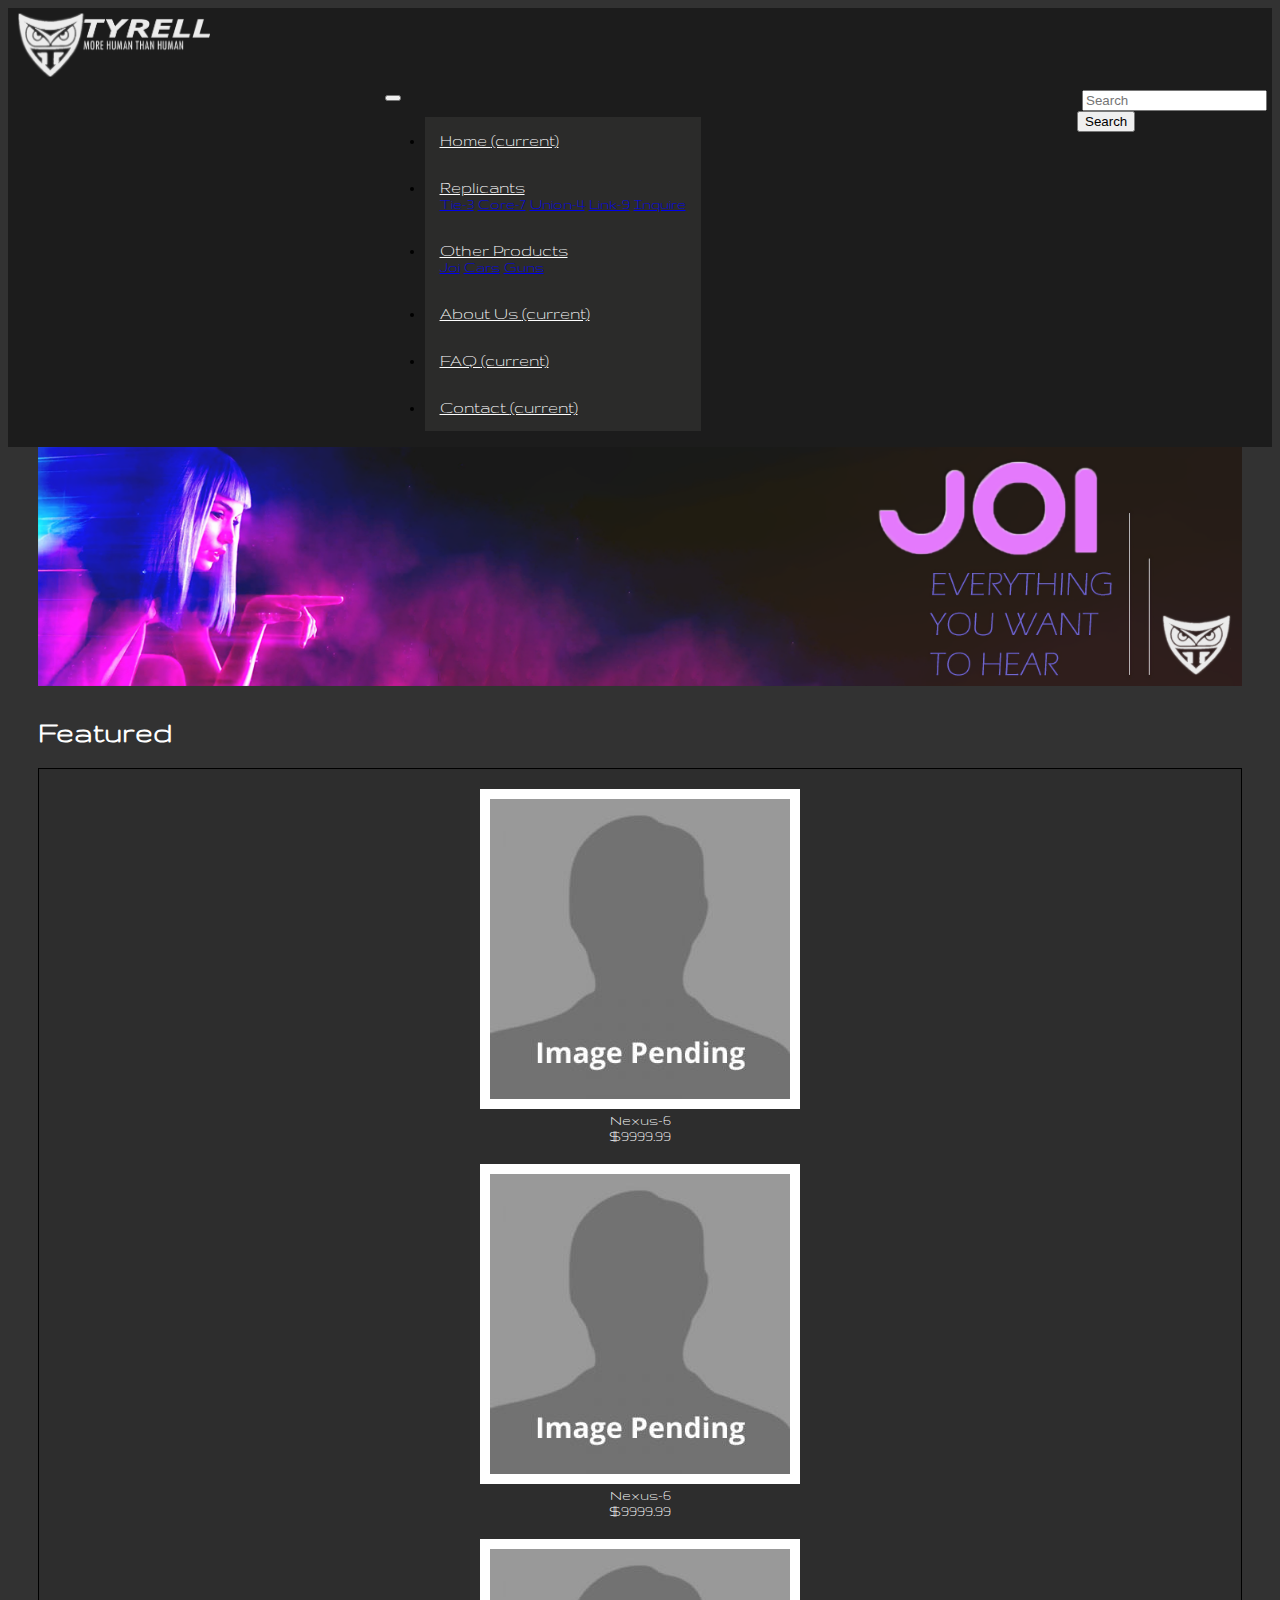
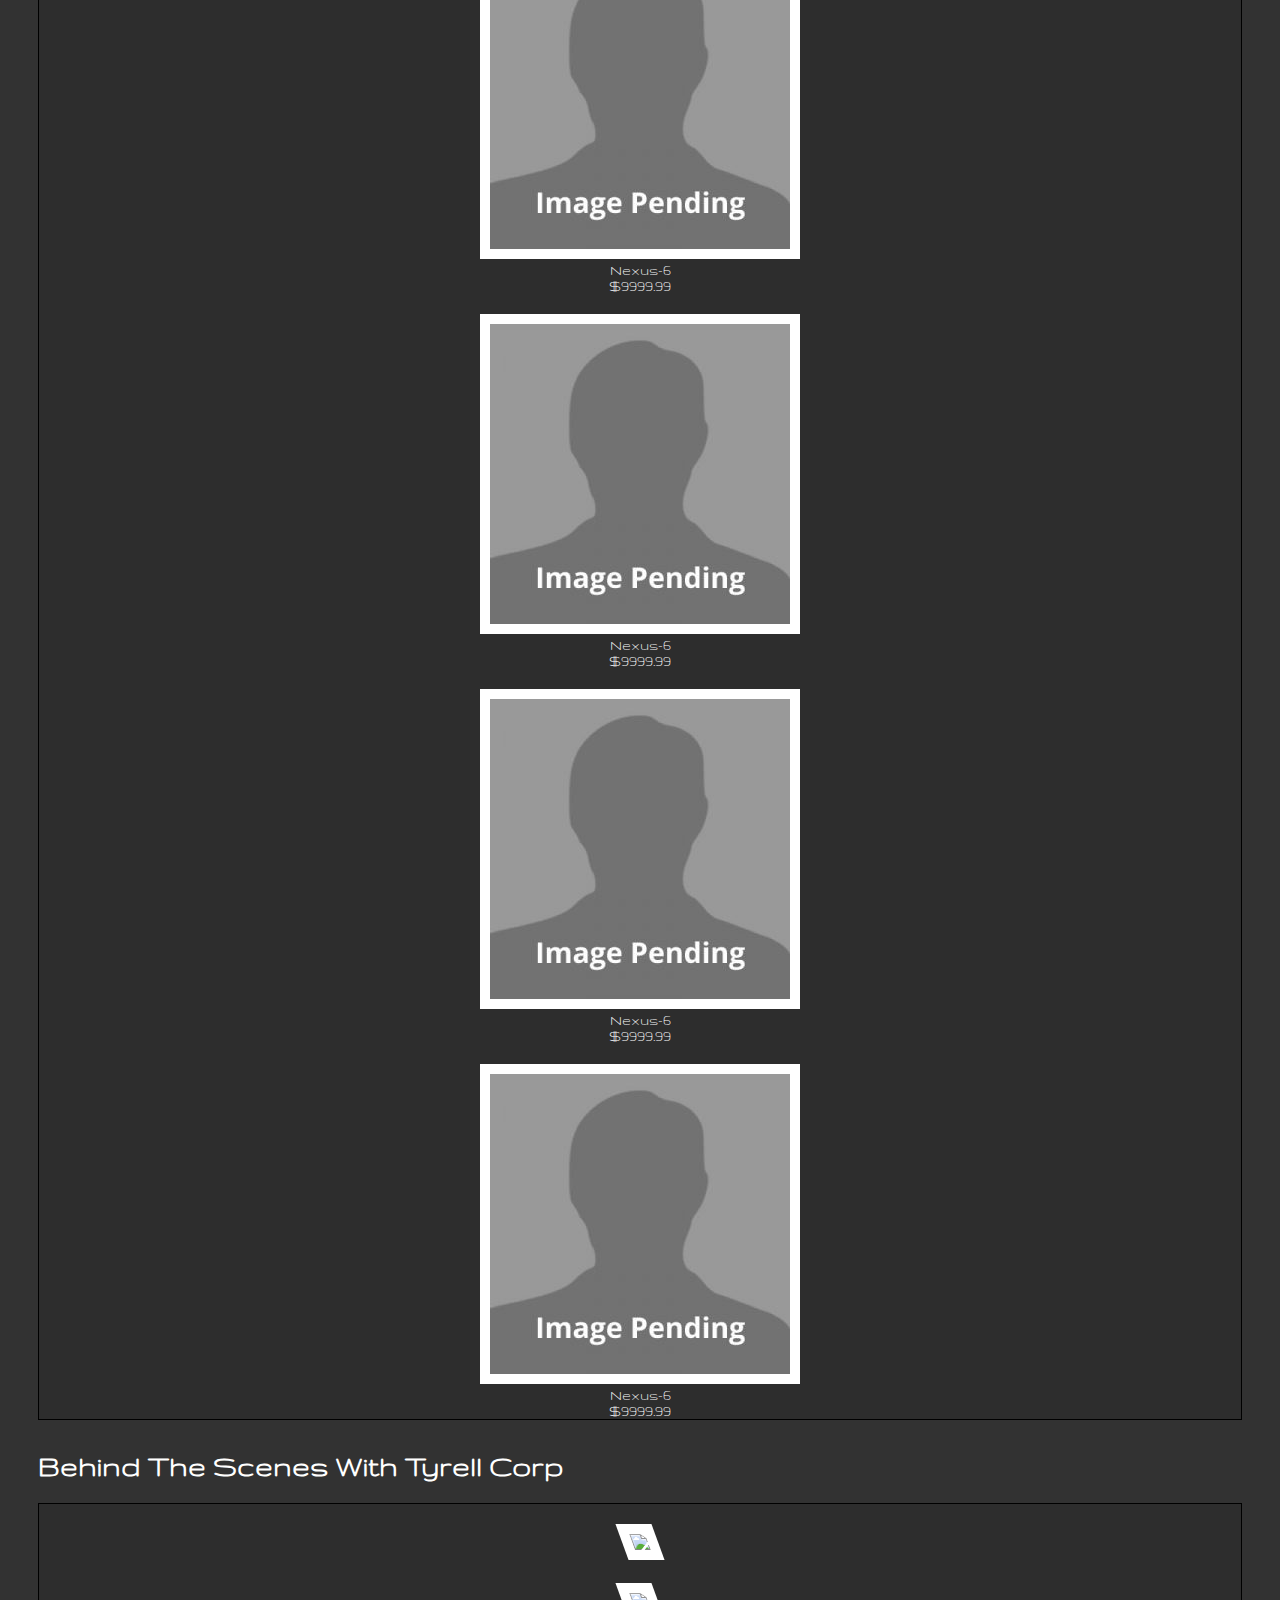
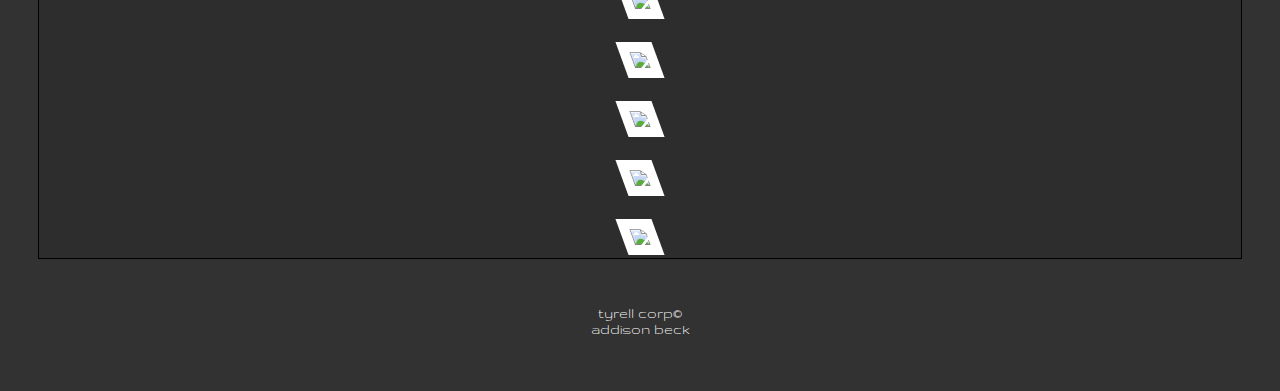
==== index.html @ bb7046c3 "created" ====
<!doctype html>
<html lang="en">
	<head>
		<meta charset="utf-8">
		<meta name="viewport" content="width=device-width, initial-scale=1, shrink-to-fit=no">
		<meta name="description" content="">
		<meta name="author" content="">
		<title>Tyrell | More Human Than Human</title>
		
		<link rel="stylesheet" href="https://maxcdn.bootstrapcdn.com/bootstrap/4.0.0-beta.2/css/bootstrap.min.css" integrity="sha384-PsH8R72JQ3SOdhVi3uxftmaW6Vc51MKb0q5P2rRUpPvrszuE4W1povHYgTpBfshb" crossorigin="anonymous">
		<script src="https://code.jquery.com/jquery-3.2.1.slim.min.js" integrity="sha384-KJ3o2DKtIkvYIK3UENzmM7KCkRr/rE9/Qpg6aAZGJwFDMVNA/GpGFF93hXpG5KkN" crossorigin="anonymous"></script>
		<script src="https://cdnjs.cloudflare.com/ajax/libs/popper.js/1.12.3/umd/popper.min.js" integrity="sha384-vFJXuSJphROIrBnz7yo7oB41mKfc8JzQZiCq4NCceLEaO4IHwicKwpJf9c9IpFgh" crossorigin="anonymous"></script>
		<script src="https://maxcdn.bootstrapcdn.com/bootstrap/4.0.0-beta.2/js/bootstrap.min.js" integrity="sha384-alpBpkh1PFOepccYVYDB4do5UnbKysX5WZXm3XxPqe5iKTfUKjNkCk9SaVuEZflJ" crossorigin="anonymous"></script>
		<script src="https://code.jquery.com/jquery-3.2.1.slim.min.js" integrity="sha384-KJ3o2DKtIkvYIK3UENzmM7KCkRr/rE9/Qpg6aAZGJwFDMVNA/GpGFF93hXpG5KkN" crossorigin="anonymous"></script>
		<script src="shared/scripts/jquery-3.2.1.min.js"></script>
		<script src="https://code.jquery.com/ui/1.12.1/jquery-ui.js"></script>
		<link href='https://fonts.googleapis.com/css?family=Gruppo' rel='stylesheet'>
		<link rel="stylesheet" type="text/css" href="index.css">
	</head>
	<body>
		<div id="nav"></div>
		<div class="jumbotron">
			<a href="#"><img src="shared/images/joi2.png" /></a>
		</div>
		<div class="header">
			<h1>Featured</h1>   
		</div>
		<div>
			<div class="row" id="featuredProducts">
				<div class="col-sm-2 featuredProduct">
					<a href="#"><img src="shared/images/imagepending.jpg" /></a>
					<br> Nexus-6 <br> $9999.99
				</div>
				<div class="col-sm-2 featuredProduct">
					<a href="#"><img src="shared/images/imagepending.jpg" /></a>
					<br> Nexus-6 <br> $9999.99
				</div>
				<div class="col-sm-2 featuredProduct">
					<a href="#"><img src="shared/images/imagepending.jpg" /></a>
					<br> Nexus-6 <br> $9999.99
				</div>
				<div class="col-sm-2 featuredProduct">
					<a href="#"><img src="shared/images/imagepending.jpg" /></a>
					<br> Nexus-6 <br> $9999.99
				</div>
				<div class="col-sm-2 featuredProduct">
					<a href="#"><img src="shared/images/imagepending.jpg" /></a>
					<br> Nexus-6 <br> $9999.99
				</div>
				<div class="col-sm-2 featuredProduct">
					<a href="#"><img src="shared/images/imagepending.jpg" /></a>
					<br> Nexus-6 <br> $9999.99
				</div>
			</div>
			<div class="header">
				<h1>Behind The Scenes With Tyrell Corp</h1>   
			</div>
			<div class="row" id="behindTheScenes">
				<div class="col-sm-4 featuredProduct" class="test">

						<a href="https://www.instagram.com/p/BbAfF9iHokV/"><img src="https://scontent-atl3-1.cdninstagram.com/t51.2885-15/e35/23098937_142754053120988_736703357892165632_n.jpg" 
						class="angle"/></a>

				</div>
				<div class="col-sm-4 featuredProduct" class="test">
						<a href="https://www.instagram.com/p/BbAiKixnFex/"><img src="https://scontent-atl3-1.cdninstagram.com/t51.2885-15/e35/23101537_1652234994827184_880455513857327104_n.jpg" class="angle"/></a>
				</div>
				<div class="col-sm-4 featuredProduct" class="test">
						<a href="https://www.instagram.com/p/BbAiRuun_ca/"><img src="https://scontent-atl3-1.cdninstagram.com/t51.2885-15/e35/23161695_149749015634760_6746976477612343296_n.jpg" class="angle"/></a>
				</div>
				<div class="col-sm-4 featuredProduct" class="test">
						<a href="https://www.instagram.com/p/BbAiCYhHKh-/"><img src="https://scontent-atl3-1.cdninstagram.com/t51.2885-15/e35/23160997_771260586395510_8614494640927670272_n.jpg" class="angle"/></a>
				</div>
				<div class="col-sm-4 featuredProduct" class="test">
						<a href="https://www.instagram.com/p/BbAiXJOnqOj/"><img src="https://scontent-atl3-1.cdninstagram.com/t51.2885-15/e35/23164256_150499732231396_3781079574339649536_n.jpg" class="angle"/></a>
				</div>
				<div class="col-sm-4 featuredProduct" class="test">
						<a href="https://www.instagram.com/p/BbAiFdwH-nM/"><img src="https://scontent-atl3-1.cdninstagram.com/t51.2885-15/e35/23101714_1998662923484371_2118190729795731456_n.jpg" class="angle"/></a>
				</div>
			</div>
			</div>
			<footer class="main-footer">
				<p>tyrell corp&#169 <br> addison beck</p>
			</footer>
	</body>
	<script>
		$(function(){
			$("#nav").load("shared/views/_nav.html");
		});
		
		$( ".test a > img" ).mouseover(function() {
        $(this).addClass("hoverContent")
        .removeClass("angle")
        .removeClass( "regContent");
		});
		
		$( ".test a > img" ).mouseout(function() {
        $(this).addClass("angle")
        .addClass("regContent")
        .removeClass("hoverContent");
		});
	</script>
 </html>
---- index.css ----
html, body{
	 font-family: 'Gruppo' !important;
	 background-color: #323232;
}

.jumbotron {
	padding: 0px;
	margin: 0 30px 0 30px;
	}

.jumbotron img{
	max-width: 100%; 
	display:block; 
	height: auto;
	margin: auto
}

#featuredProducts img, #behindTheScenes img {
	max-height: 60%;
	max-width: 60%;
	margin-top: 20px;
	padding: 10px;
	background-color: #FFF
	
}
#featuredProducts, #behindTheScenes{
	margin: 0 30px 0 30px;
	border: 1px solid black;
	background-color: #2d2d2d;
}
.header{
	margin: 0 30px 0 30px;
	color: #FFF;
	margin-top: 30px;
}
.featuredProduct{
	text-align: center;
	color: #FFF;
}

.main-footer{
	text-align: center;
	color: #FFF;
	padding: 30px;
}

.angle {
	-webkit-transform: skew(20deg);
	-moz-transform: skew(20deg);
		-o-transform: skew(20deg);
}

.hoverContent {
	z-index: 10000;
	transition: width 300ms;
	transition-timing-function: ease-in;
}

.container{
	background-color: #FFF;
	max-width: 1500px;
}
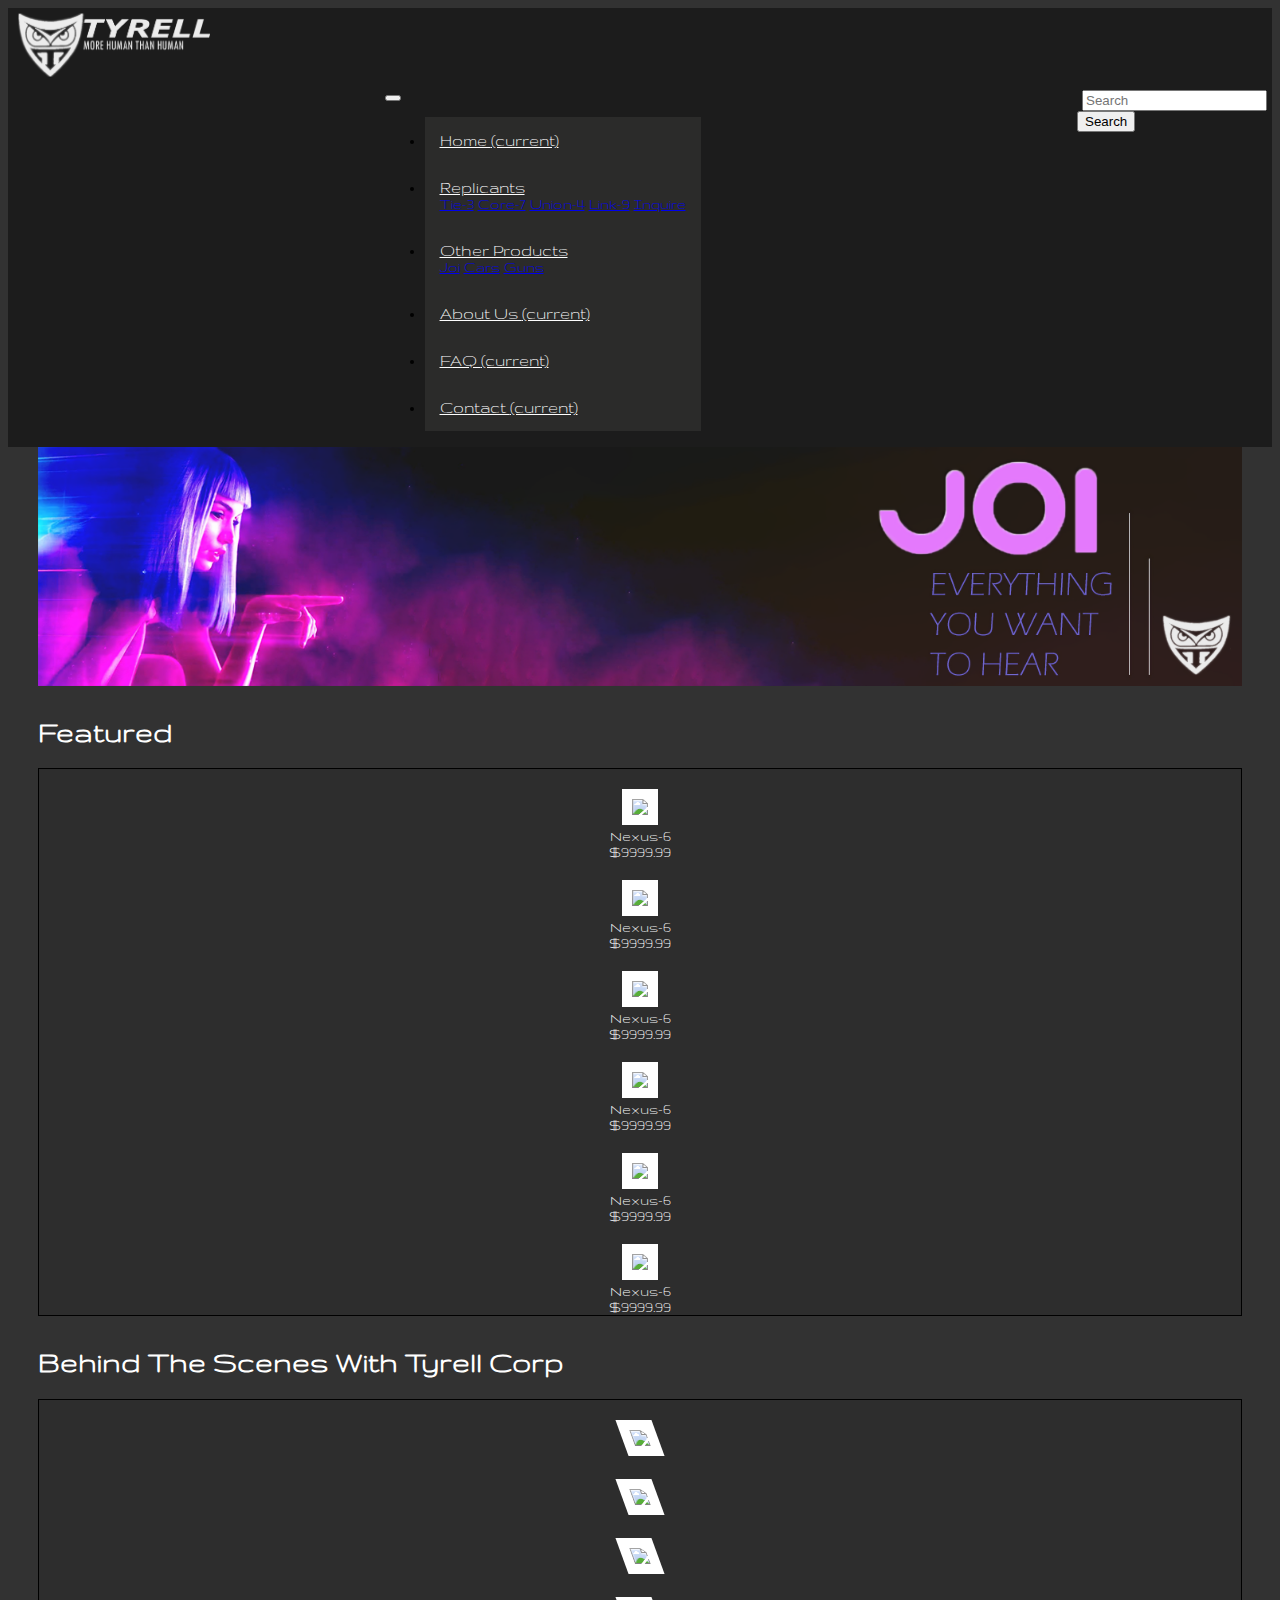
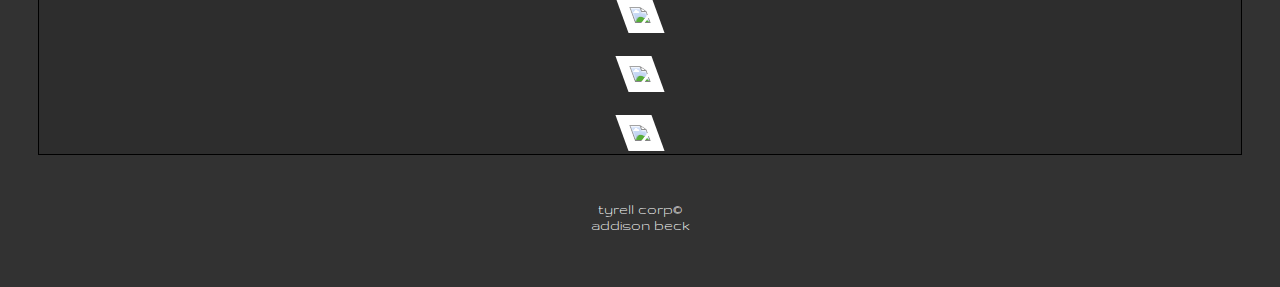
==== commit 42d168eb: "cart" ====
--- a/index.html
+++ b/index.html
@@ -20,7 +20,7 @@
 	<body>
 		<div id="nav"></div>
 		<div class="jumbotron">
-			<a href="#"><img src="shared/images/joi2.png" /></a>
+			<a href="joi.html"><img src="shared/images/joi2.png" /></a>
 		</div>
 		<div class="header">
 			<h1>Featured</h1>   
@@ -28,27 +28,27 @@
 		<div>
 			<div class="row" id="featuredProducts">
 				<div class="col-sm-2 featuredProduct">
-					<a href="#"><img src="shared/images/imagepending.jpg" /></a>
+					<a href="#"><img src="http://placehold.it/600x600" /></a>
 					<br> Nexus-6 <br> $9999.99
 				</div>
 				<div class="col-sm-2 featuredProduct">
-					<a href="#"><img src="shared/images/imagepending.jpg" /></a>
+					<a href="#"><img src="http://placehold.it/600x600" /></a>
 					<br> Nexus-6 <br> $9999.99
 				</div>
 				<div class="col-sm-2 featuredProduct">
-					<a href="#"><img src="shared/images/imagepending.jpg" /></a>
+					<a href="#"><img src="http://placehold.it/600x600" /></a>
 					<br> Nexus-6 <br> $9999.99
 				</div>
 				<div class="col-sm-2 featuredProduct">
-					<a href="#"><img src="shared/images/imagepending.jpg" /></a>
+					<a href="#"><img src="http://placehold.it/600x600" /></a>
 					<br> Nexus-6 <br> $9999.99
 				</div>
 				<div class="col-sm-2 featuredProduct">
-					<a href="#"><img src="shared/images/imagepending.jpg" /></a>
+					<a href="#"><img src="http://placehold.it/600x600" /></a>
 					<br> Nexus-6 <br> $9999.99
 				</div>
 				<div class="col-sm-2 featuredProduct">
-					<a href="#"><img src="shared/images/imagepending.jpg" /></a>
+					<a href="#"><img src="http://placehold.it/600x600" /></a>
 					<br> Nexus-6 <br> $9999.99
 				</div>
 			</div>
--- a/index.css
+++ b/index.css
@@ -16,12 +16,16 @@
 }
 
 #featuredProducts img, #behindTheScenes img {
-	max-height: 60%;
+
 	max-width: 60%;
 	margin-top: 20px;
 	padding: 10px;
 	background-color: #FFF
 	
+}
+
+#behindTheScenes img{
+	max-height: 60%;
 }
 #featuredProducts, #behindTheScenes{
 	margin: 0 30px 0 30px;
